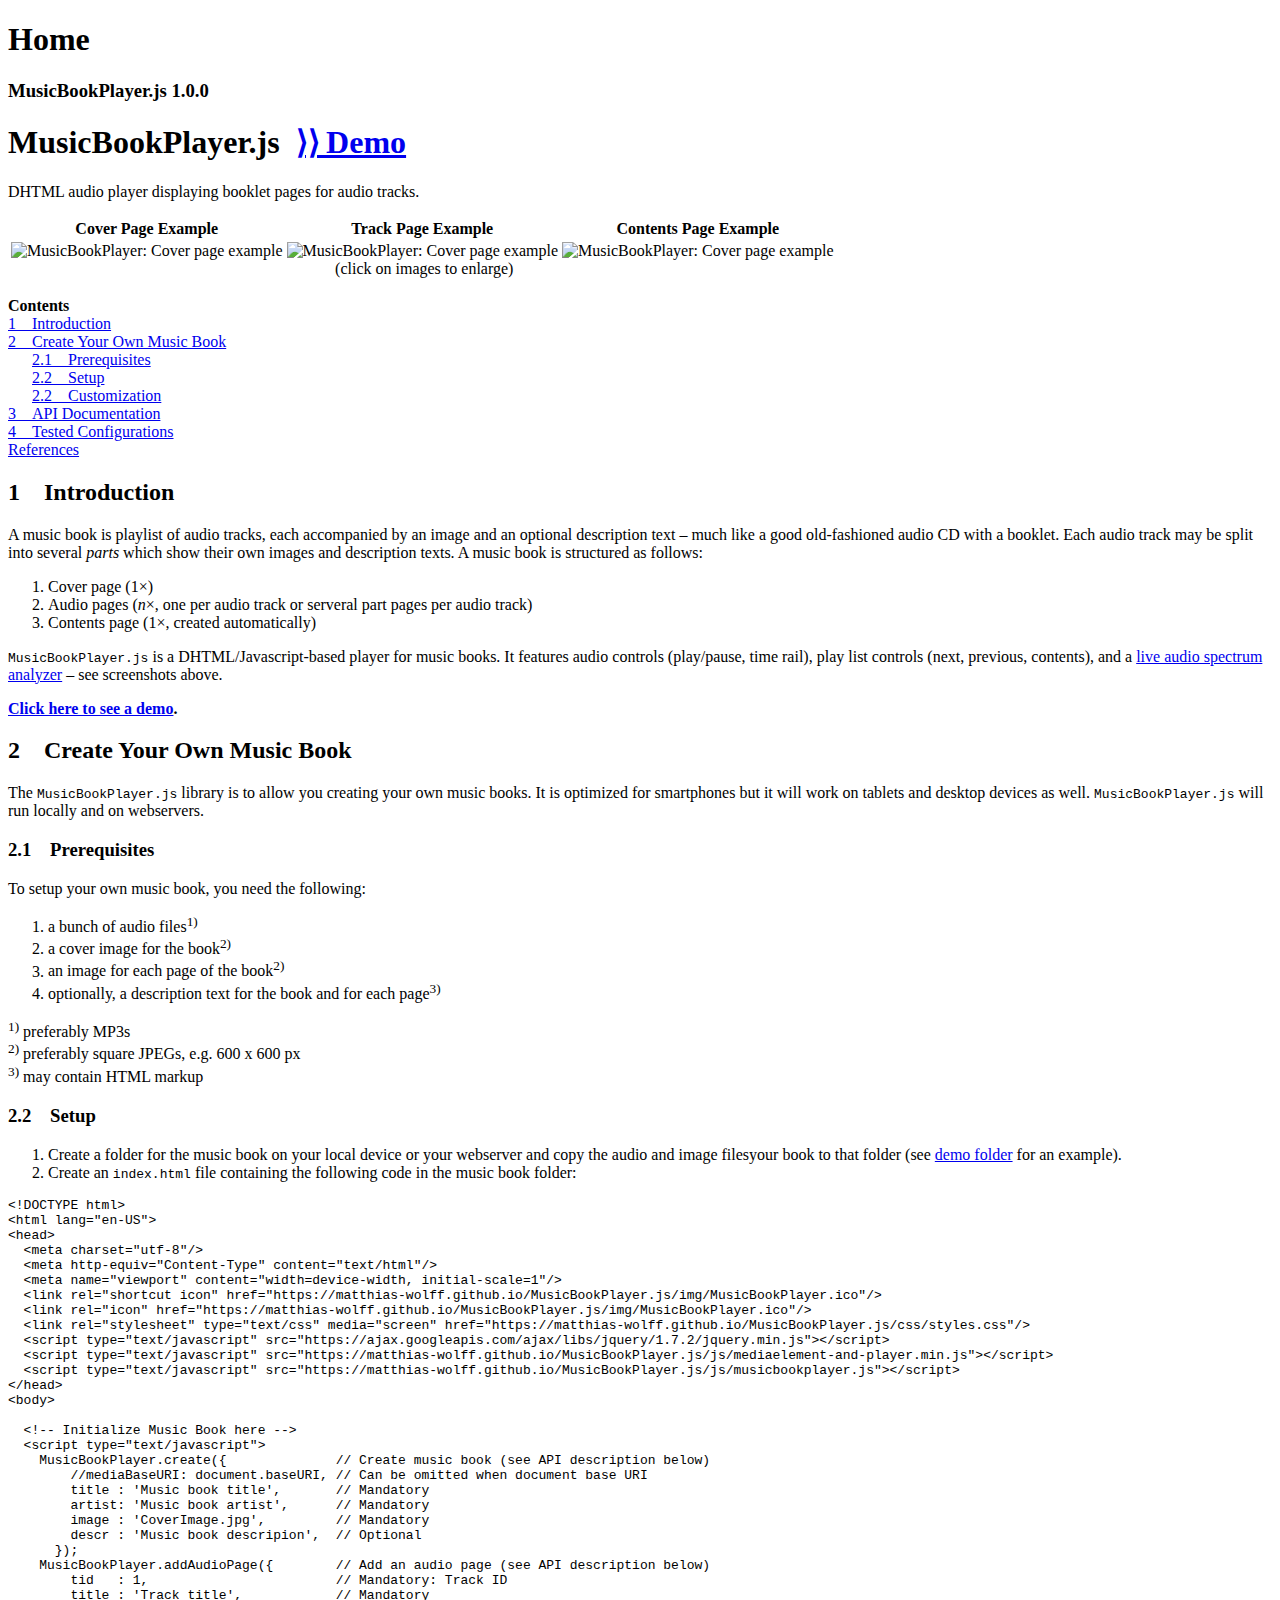
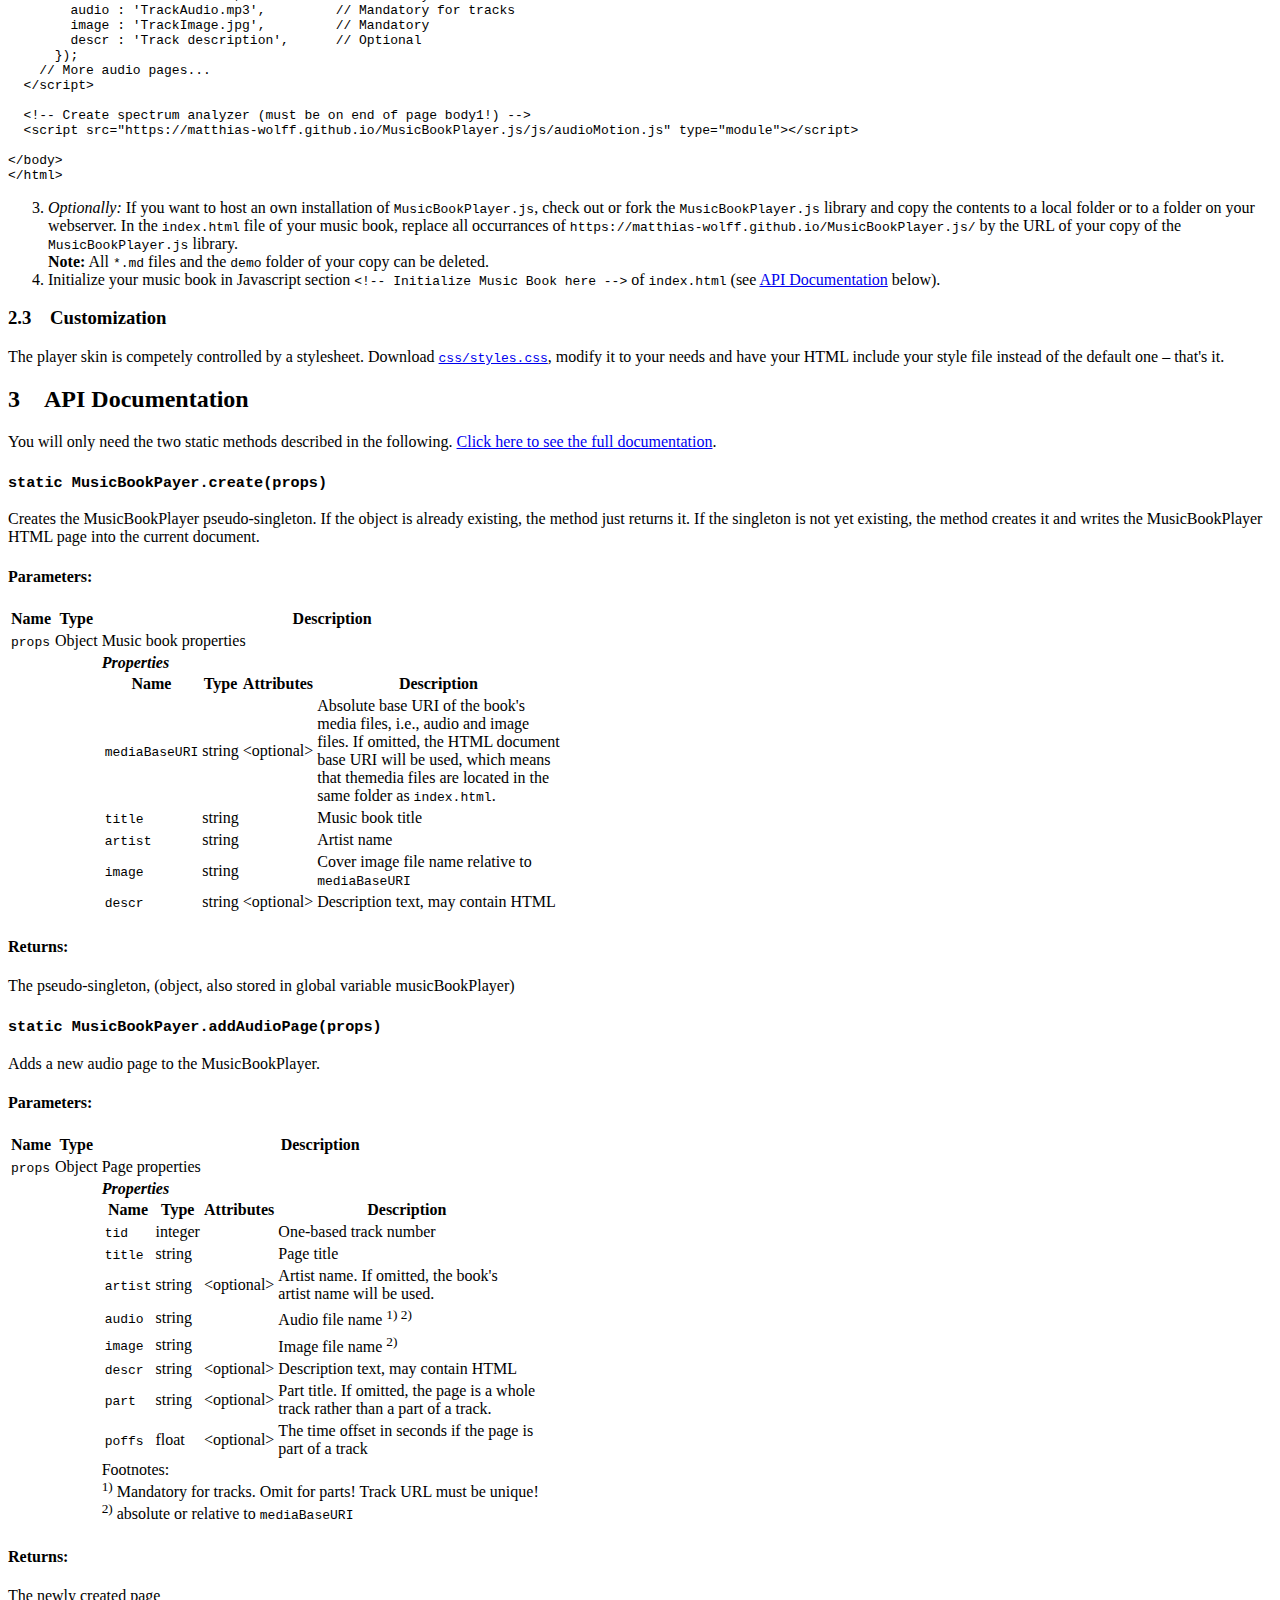
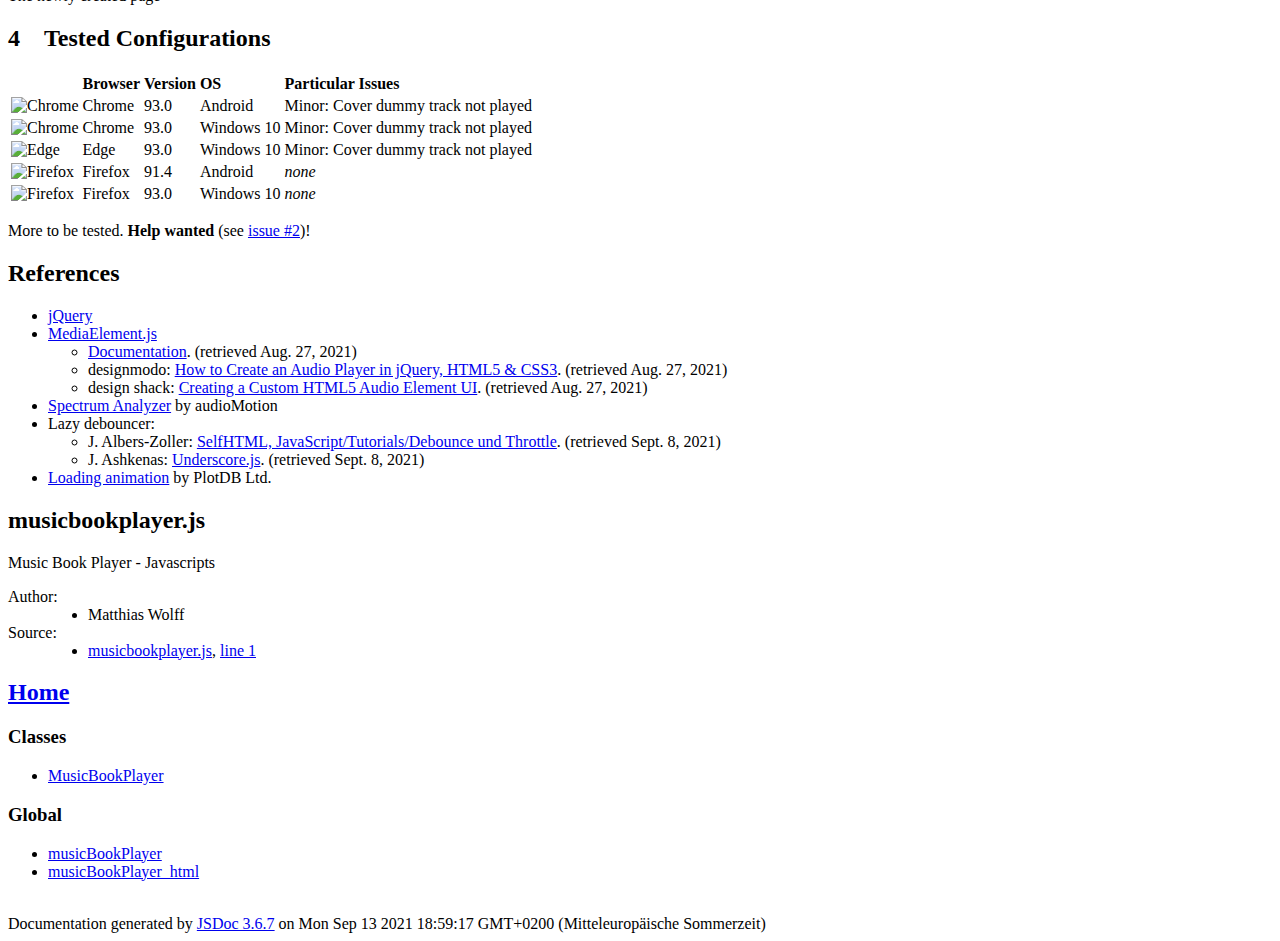
==== docs/MusicBookPlayer.js/1.0.0/index.html @ 384b0742 "o Updated JSDoc" ====
<!DOCTYPE html>
<html lang="en">
<head>
    <meta charset="utf-8">
    <title>JSDoc: Home</title>

    <script src="scripts/prettify/prettify.js"> </script>
    <script src="scripts/prettify/lang-css.js"> </script>
    <!--[if lt IE 9]>
      <script src="//html5shiv.googlecode.com/svn/trunk/html5.js"></script>
    <![endif]-->
    <link type="text/css" rel="stylesheet" href="styles/prettify-tomorrow.css">
    <link type="text/css" rel="stylesheet" href="styles/jsdoc-default.css">
</head>

<body>

<div id="main">

    <h1 class="page-title">Home</h1>

    



    


    <h3>MusicBookPlayer.js 1.0.0</h3>










    




    <section>
        <article><h1>MusicBookPlayer.js <a href="https://matthias-wolff.github.io/MusicBookPlayer.js/demo">⟩⟩ Demo</a></h1>
<p>DHTML audio player displaying booklet pages for audio tracks.</p>
<table>
<thead>
<tr>
<th style="text-align:center">Cover Page Example</th>
<th style="text-align:center">Track Page Example</th>
<th style="text-align:center">Contents Page Example</th>
</tr>
</thead>
<tbody>
<tr>
<td style="text-align:center"><img src="https://matthias-wolff.github.io/MusicBookPlayer.js/docs/img/MusicBookPlayer_Screenshot_01.jpg" style="width:20rem" alt="MusicBookPlayer: Cover page example"/><br> </td>
<td style="text-align:center"><img src="https://matthias-wolff.github.io/MusicBookPlayer.js/docs/img/MusicBookPlayer_Screenshot_02.jpg" style="width:20rem" alt="MusicBookPlayer: Cover page example"/><br> (click on images to enlarge)</td>
<td style="text-align:center"><img src="https://matthias-wolff.github.io/MusicBookPlayer.js/docs/img/MusicBookPlayer_Screenshot_03.jpg" style="width:20rem" alt="MusicBookPlayer: Cover page example"/><br> </td>
</tr>
</tbody>
</table>
<p><a id="contents"></a><strong>Contents</strong><br>
<a href="#intruduction">1 Introduction</a><br>
<a href="#cyomb">2 Create Your Own Music Book</a><br>
  <a href="#prerequisites">2.1 Prerequisites</a><br>
  <a href="#setup">2.2 Setup</a><br>
  <a href="#customization">2.2 Customization</a><br>
<a href="#apidoc">3 API Documentation</a><br>
<a href="#testedConfigs">4 Tested Configurations</a><br>
<a href="#references">References</a></p>
<p><a id="intruduction"></a></p>
<h2>1 Introduction</h2>
<p>A music book is playlist of audio tracks, each accompanied by an image and an optional description text – much like a good old-fashioned audio CD with a booklet. Each audio track may be split into several <em>parts</em> which show their own images and description texts. A music book is structured as follows:</p>
<ol>
<li>Cover page (1×)</li>
<li>Audio pages (<var>n</var>×, one per audio track or serveral part pages per audio track)</li>
<li>Contents page (1×, created automatically)</li>
</ol>
<p><code>MusicBookPlayer.js</code> is a DHTML/Javascript-based player for music books. It features audio controls (play/pause, time rail), play list controls (next, previous, contents), and a <a href="https://audiomotion.dev/#/">live audio spectrum analyzer</a> – see screenshots above.</p>
<p><strong><a href="https://matthias-wolff.github.io/MusicBookPlayer.js/demo">Click here to see a demo</a>.</strong></p>
<p><a id="cyomb"></a></p>
<h2>2 Create Your Own Music Book</h2>
<p>The <code>MusicBookPlayer.js</code> library is to allow you creating your own music books. It is optimized for smartphones but it will work on tablets and desktop devices as well. <code>MusicBookPlayer.js</code> will run locally and on webservers.</p>
<p><a id="prerequisites"></a></p>
<h3>2.1 Prerequisites</h3>
<p>To setup your own music book, you need the following:</p>
<ol>
<li>a bunch of audio files<sup>1)</sup></li>
<li>a cover image for the book<sup>2)</sup></li>
<li>an image for each page of the book<sup>2)</sup></li>
<li>optionally, a description text for the book and for each page<sup>3)</sup></li>
</ol>
<p><sup>1)</sup> preferably MP3s<br>
<sup>2)</sup> preferably square JPEGs, e.g. 600 x 600 px<br>
<sup>3)</sup> may contain HTML markup</p>
<p><a id="setup"></a></p>
<h3>2.2 Setup</h3>
<ol>
<li>Create a folder for the music book on your local device or your webserver and copy the audio and image filesyour book to that folder (see <a href="https://github.com/matthias-wolff/MusicBookPlayer.js/blob/main/demo/">demo folder</a> for an example).</li>
<li>Create an <code>index.html</code> file containing the following code in the music book folder:</li>
</ol>
<pre class="prettyprint source lang-html"><code>&lt;!DOCTYPE html>
&lt;html lang=&quot;en-US&quot;>
&lt;head>
  &lt;meta charset=&quot;utf-8&quot;/>
  &lt;meta http-equiv=&quot;Content-Type&quot; content=&quot;text/html&quot;/>
  &lt;meta name=&quot;viewport&quot; content=&quot;width=device-width, initial-scale=1&quot;/> 
  &lt;link rel=&quot;shortcut icon&quot; href=&quot;https://matthias-wolff.github.io/MusicBookPlayer.js/img/MusicBookPlayer.ico&quot;/>
  &lt;link rel=&quot;icon&quot; href=&quot;https://matthias-wolff.github.io/MusicBookPlayer.js/img/MusicBookPlayer.ico&quot;/>
  &lt;link rel=&quot;stylesheet&quot; type=&quot;text/css&quot; media=&quot;screen&quot; href=&quot;https://matthias-wolff.github.io/MusicBookPlayer.js/css/styles.css&quot;/>
  &lt;script type=&quot;text/javascript&quot; src=&quot;https://ajax.googleapis.com/ajax/libs/jquery/1.7.2/jquery.min.js&quot;>&lt;/script>
  &lt;script type=&quot;text/javascript&quot; src=&quot;https://matthias-wolff.github.io/MusicBookPlayer.js/js/mediaelement-and-player.min.js&quot;>&lt;/script>
  &lt;script type=&quot;text/javascript&quot; src=&quot;https://matthias-wolff.github.io/MusicBookPlayer.js/js/musicbookplayer.js&quot;>&lt;/script>
&lt;/head>
&lt;body>

  &lt;!-- Initialize Music Book here -->  
  &lt;script type=&quot;text/javascript&quot;>
    MusicBookPlayer.create({              // Create music book (see API description below)
        //mediaBaseURI: document.baseURI, // Can be omitted when document base URI
        title : 'Music book title',       // Mandatory
        artist: 'Music book artist',      // Mandatory
        image : 'CoverImage.jpg',         // Mandatory 
        descr : 'Music book descripion',  // Optional
      });
    MusicBookPlayer.addAudioPage({        // Add an audio page (see API description below)
        tid   : 1,                        // Mandatory: Track ID
        title : 'Track title',            // Mandatory
        audio : 'TrackAudio.mp3',         // Mandatory for tracks
        image : 'TrackImage.jpg',         // Mandatory
        descr : 'Track description',      // Optional
      });
    // More audio pages...
  &lt;/script>

  &lt;!-- Create spectrum analyzer (must be on end of page body1!) -->
  &lt;script src=&quot;https://matthias-wolff.github.io/MusicBookPlayer.js/js/audioMotion.js&quot; type=&quot;module&quot;>&lt;/script>

&lt;/body>
&lt;/html>
</code></pre>
<ol start="3">
<li><em>Optionally:</em> If you want to host an own installation of <code>MusicBookPlayer.js</code>, check out or fork the <code>MusicBookPlayer.js</code> library and copy the contents to a local folder or to a folder on your webserver. In the <code>index.html</code> file of your music book, replace all occurrances of <code>https://matthias-wolff.github.io/MusicBookPlayer.js/</code> by the URL of your copy of the <code>MusicBookPlayer.js</code> library.<br><strong>Note:</strong> All <code>*.md</code> files and the <code>demo</code> folder of your copy can be deleted.</li>
<li>Initialize your music book in Javascript section <code>&lt;!-- Initialize Music Book here --&gt;</code> of <code>index.html</code> (see <a href="#apidoc">API Documentation</a> below).</li>
</ol>
<p><a id="customization"></a></p>
<h3>2.3 Customization</h3>
<p>The player skin is competely controlled by a stylesheet. Download <a href="https://github.com/matthias-wolff/MusicBookPlayer.js/blob/main/css/styles.css"><code>css/styles.css</code></a>, modify it to your needs and have your HTML include your style file instead of the default one – that's it.</p>
<p><a id="apidoc"></a></p>
<h2>3 API Documentation</h2>
<p>You will only need the two static methods described in the following. <a href="https://matthias-wolff.github.io/MusicBookPlayer.js/docs/MusicBookPlayer.js/1.0.0/MusicBookPlayer.html">Click here to see the full documentation</a>.</p>
<h3><code>static MusicBookPayer.create(props)</code></h3>
<p>Creates the MusicBookPlayer pseudo-singleton. If the object is already existing, the method just returns it. If the singleton is not yet existing, the method creates it and writes the MusicBookPlayer HTML page into the current document.</p>
<h4>Parameters:</h4>
<table>
  <tr><th>Name</th><th>Type</th><th>Description</th></tr>
  <tr><td><code>props</code></td><td>Object</td><td>Music book properties</td></tr>
  <tr><td></td><td></td><td><b><i>Properties</i></b><table>
    <tr><th>Name</th><th>Type</th><th>Attributes</th><th>Description</th></tr>
    <tr><td><code>mediaBaseURI</code></td><td>string</td><td>&lt;optional&gt;</td><td>Absolute base URI of the book's<br> media files, i.e., audio and image<br> files. If omitted, the HTML document<br> base URI will be used, which means<br> that themedia files are located in the<br> same folder as <code>index.html</code>.</td></tr>
    <tr><td><code>title</code></td><td>string</td><td> </td><td>Music book title</td></tr>
    <tr><td><code>artist</code></td><td>string</td><td> </td><td>Artist name</td></tr>
    <tr><td><code>image</code></td><td>string</td><td> </td><td>Cover image file name relative to<br> <code>mediaBaseURI</code></td></tr>
    <tr><td><code>descr</code></td><td>string</td><td>&lt;optional&gt;</td><td>Description text, may contain HTML</td></tr>
  </table></td></tr>
</table>
<h4>Returns:</h4>
<p>The pseudo-singleton, (object, also stored in global variable musicBookPlayer)</p>
<h3><code>static MusicBookPayer.addAudioPage(props)</code></h3>
<p>Adds a new audio page to the MusicBookPlayer.</p>
<h4>Parameters:</h4>
<table>
  <tr><th>Name</th><th>Type</th><th>Description</th></tr>
  <tr><td><code>props</code></td><td>Object</td><td>Page properties</td></tr>
  <tr><td></td><td></td><td><b><i>Properties</i></b><table>
    <tr><th>Name</th><th>Type</th><th>Attributes</th><th>Description</th></tr>
    <tr><td><code>tid</code></td><td>integer</td><td> </td><td>One-based track number</td></tr>
    <tr><td><code>title</code></td><td>string</td><td> </td><td>Page title</td></tr>
    <tr><td><code>artist</code></td><td>string</td><td>&lt;optional&gt;</td><td>Artist name. If omitted, the book's<br> artist name will be used.</td></tr>
    <tr><td><code>audio</code></td><td>string</td><td> </td><td>Audio file name <sup>1) 2)</sup></td></tr>
    <tr><td><code>image</code></td><td>string</td><td> </td><td>Image file name <sup>2)</sup></td></tr>
    <tr><td><code>descr</code></td><td>string</td><td>&lt;optional&gt;</td><td>Description text, may contain HTML</td></tr>
    <tr><td><code>part</code></td><td>string</td><td>&lt;optional&gt;</td><td>Part title. If omitted, the page is a whole<br> track rather than a part of a track.</td></tr>
    <tr><td><code>poffs</code></td><td>float</td><td>&lt;optional&gt;</td><td>The time offset in seconds if the page is<br> part of a track</td></tr>
  </table>
  Footnotes:<br>
  <sup>1)</sup> Mandatory for tracks. Omit for parts! Track URL must be unique!<br>
  <sup>2)</sup> absolute or relative to <code>mediaBaseURI</code>
  </td></tr>
</table>
<h4>Returns:</h4>
<p>The newly created page</p>
<p><a id="testedConfigs"></a></p>
<h2>4 Tested Configurations</h2>
<table>
<thead>
<tr>
<th></th>
<th style="text-align:left">Browser</th>
<th style="text-align:left">Version</th>
<th style="text-align:left">OS</th>
<th style="text-align:left">Particular Issues</th>
</tr>
</thead>
<tbody>
<tr>
<td><img src="https://matthias-wolff.github.io/MusicBookPlayer.js/docs/img/chrome.png" alt="Chrome"></td>
<td style="text-align:left">Chrome</td>
<td style="text-align:left">93.0</td>
<td style="text-align:left">Android</td>
<td style="text-align:left">Minor: Cover dummy track not played</td>
</tr>
<tr>
<td><img src="https://matthias-wolff.github.io/MusicBookPlayer.js/docs/img/chrome.png" alt="Chrome"></td>
<td style="text-align:left">Chrome</td>
<td style="text-align:left">93.0</td>
<td style="text-align:left">Windows 10</td>
<td style="text-align:left">Minor: Cover dummy track not played</td>
</tr>
<tr>
<td><img src="https://matthias-wolff.github.io/MusicBookPlayer.js/docs/img/edge.png" alt="Edge"></td>
<td style="text-align:left">Edge</td>
<td style="text-align:left">93.0</td>
<td style="text-align:left">Windows 10</td>
<td style="text-align:left">Minor: Cover dummy track not played</td>
</tr>
<tr>
<td><img src="https://matthias-wolff.github.io/MusicBookPlayer.js/docs/img/firefox.png" alt="Firefox"></td>
<td style="text-align:left">Firefox</td>
<td style="text-align:left">91.4</td>
<td style="text-align:left">Android</td>
<td style="text-align:left"><em>none</em></td>
</tr>
<tr>
<td><img src="https://matthias-wolff.github.io/MusicBookPlayer.js/docs/img/firefox.png" alt="Firefox"></td>
<td style="text-align:left">Firefox</td>
<td style="text-align:left">93.0</td>
<td style="text-align:left">Windows 10</td>
<td style="text-align:left"><em>none</em></td>
</tr>
</tbody>
</table>
<p>More to be tested. <strong>Help wanted</strong> (see <a href="https://github.com/matthias-wolff/MusicBookPlayer.js/issues/2">issue #2</a>)!</p>
<p><a id="references"></a></p>
<h2>References</h2>
<ul>
<li><a href="https://jquery.com/">jQuery</a></li>
<li><a href="https://github.com/mediaelement/mediaelement">MediaElement.js</a>
<ul>
<li><a href="https://github.com/mediaelement/mediaelement/tree/master/docs">Documentation</a>. (retrieved Aug. 27, 2021)</li>
<li>designmodo: <a href="https://designmodo.com/audio-player/">How to Create an Audio Player in jQuery, HTML5 &amp; CSS3</a>. (retrieved Aug. 27, 2021)</li>
<li>design shack: <a href="https://designshack.net/articles/css/custom-html5-audio-element-ui/">Creating a Custom HTML5 Audio Element UI</a>. (retrieved Aug. 27, 2021)</li>
</ul>
</li>
<li><a href="https://audiomotion.dev/#/">Spectrum Analyzer</a> by audioMotion</li>
<li>Lazy debouncer:
<ul>
<li>J. Albers-Zoller: <a href="https://wiki.selfhtml.org/wiki/JavaScript/Tutorials/Debounce_und_Throttle">SelfHTML, JavaScript/Tutorials/Debounce und Throttle</a>. (retrieved Sept. 8, 2021)</li>
<li>J. Ashkenas: <a href="https://underscorejs.org/%22%3EUnderscore.js">Underscore.js</a>. (retrieved Sept. 8, 2021)</li>
</ul>
</li>
<li><a href="https://loading.io">Loading animation</a> by PlotDB Ltd.</li>
</ul></article>
    </section>









<section>

<header>
    
        <h2>musicbookplayer.js</h2>
        
    
</header>

<article>
    <div class="container-overview">
    
        
            <div class="description">Music Book Player - Javascripts</div>
        

        


<dl class="details">

    

    

    

    

    

    

    

    

    
    <dt class="tag-author">Author:</dt>
    <dd class="tag-author">
        <ul>
            <li>Matthias Wolff</li>
        </ul>
    </dd>
    

    

    

    

    
    <dt class="tag-source">Source:</dt>
    <dd class="tag-source"><ul class="dummy"><li>
        <a href="musicbookplayer.js.html">musicbookplayer.js</a>, <a href="musicbookplayer.js.html#line1">line 1</a>
    </li></ul></dd>
    

    

    

    
</dl>


        
    
    </div>

    

    

    

    

    

    

    

    

    

    
</article>

</section>




</div>

<nav>
    <h2><a href="index.html">Home</a></h2><h3>Classes</h3><ul><li><a href="MusicBookPlayer.html">MusicBookPlayer</a></li></ul><h3>Global</h3><ul><li><a href="global.html#musicBookPlayer">musicBookPlayer</a></li><li><a href="global.html#musicBookPlayer_html">musicBookPlayer_html</a></li></ul>
</nav>

<br class="clear">

<footer>
    Documentation generated by <a href="https://github.com/jsdoc/jsdoc">JSDoc 3.6.7</a> on Mon Sep 13 2021 18:59:17 GMT+0200 (Mitteleuropäische Sommerzeit)
</footer>

<script> prettyPrint(); </script>
<script src="scripts/linenumber.js"> </script>
</body>
</html>
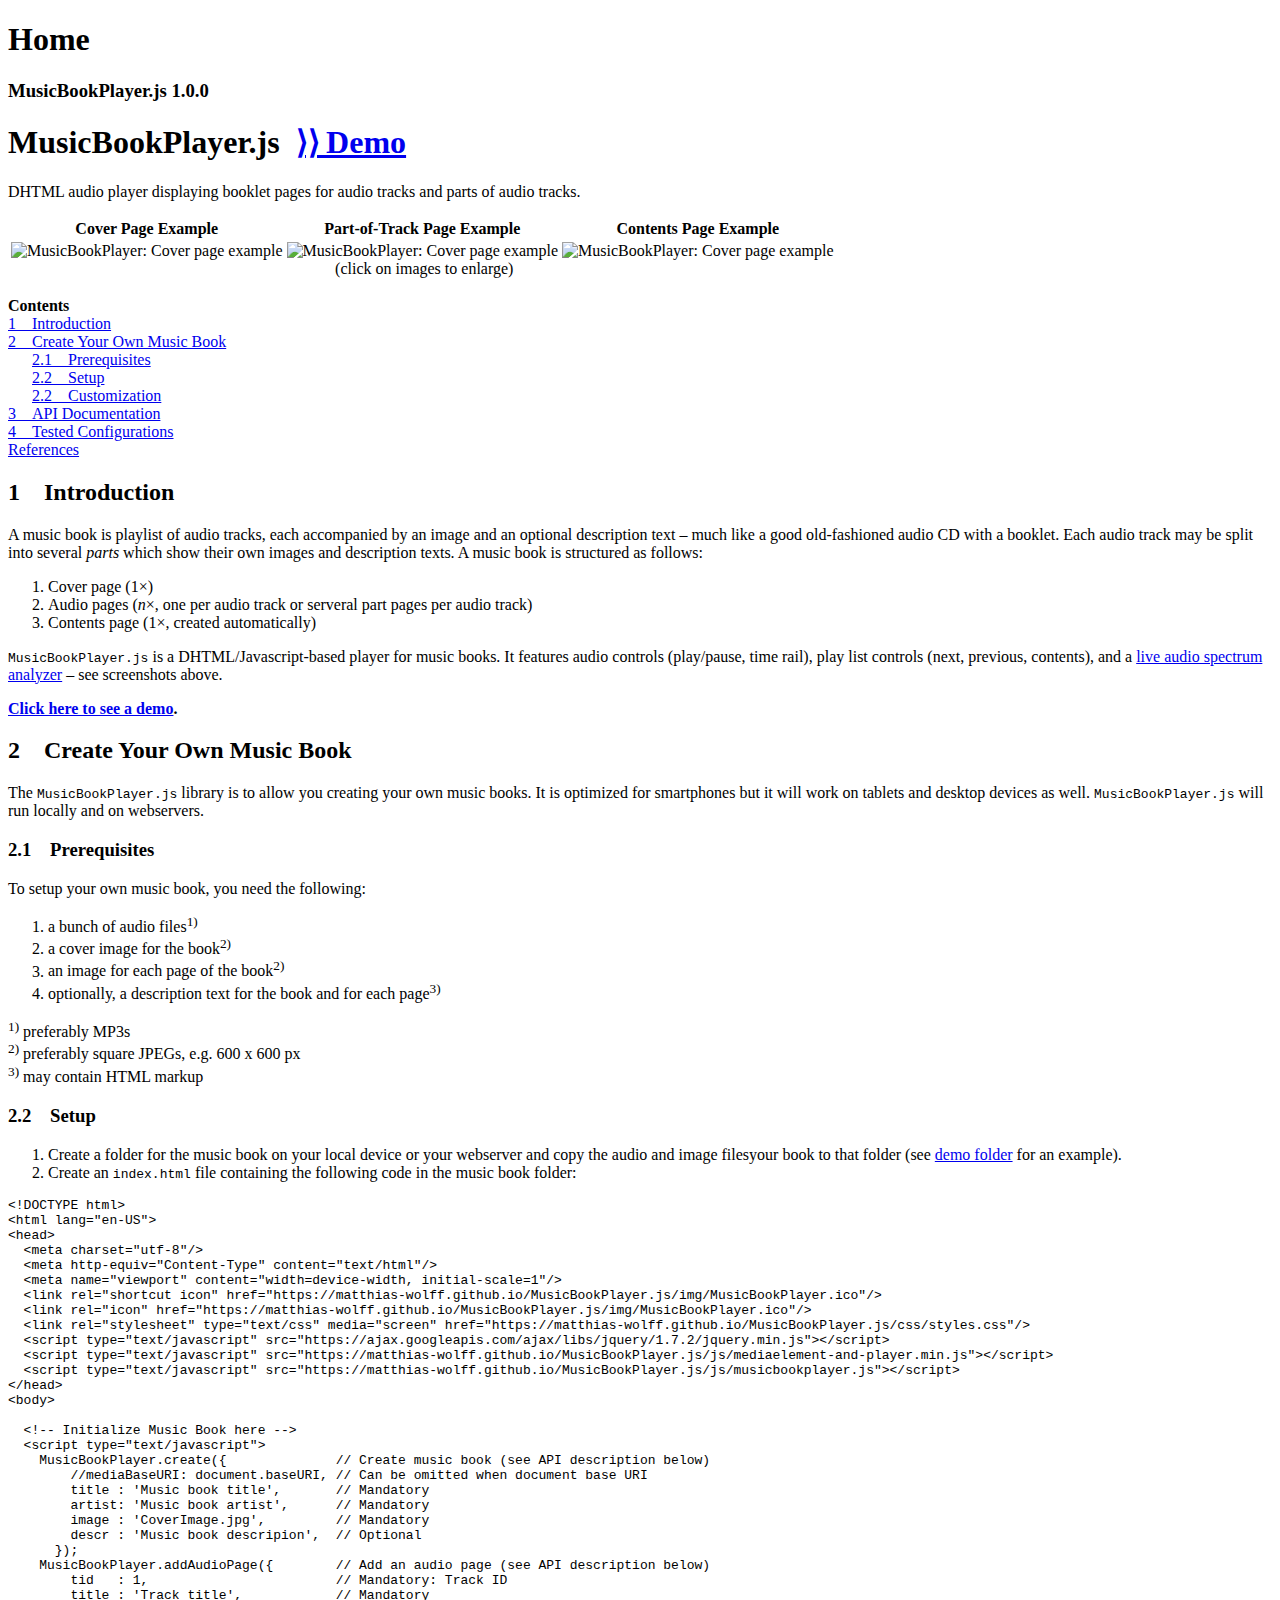
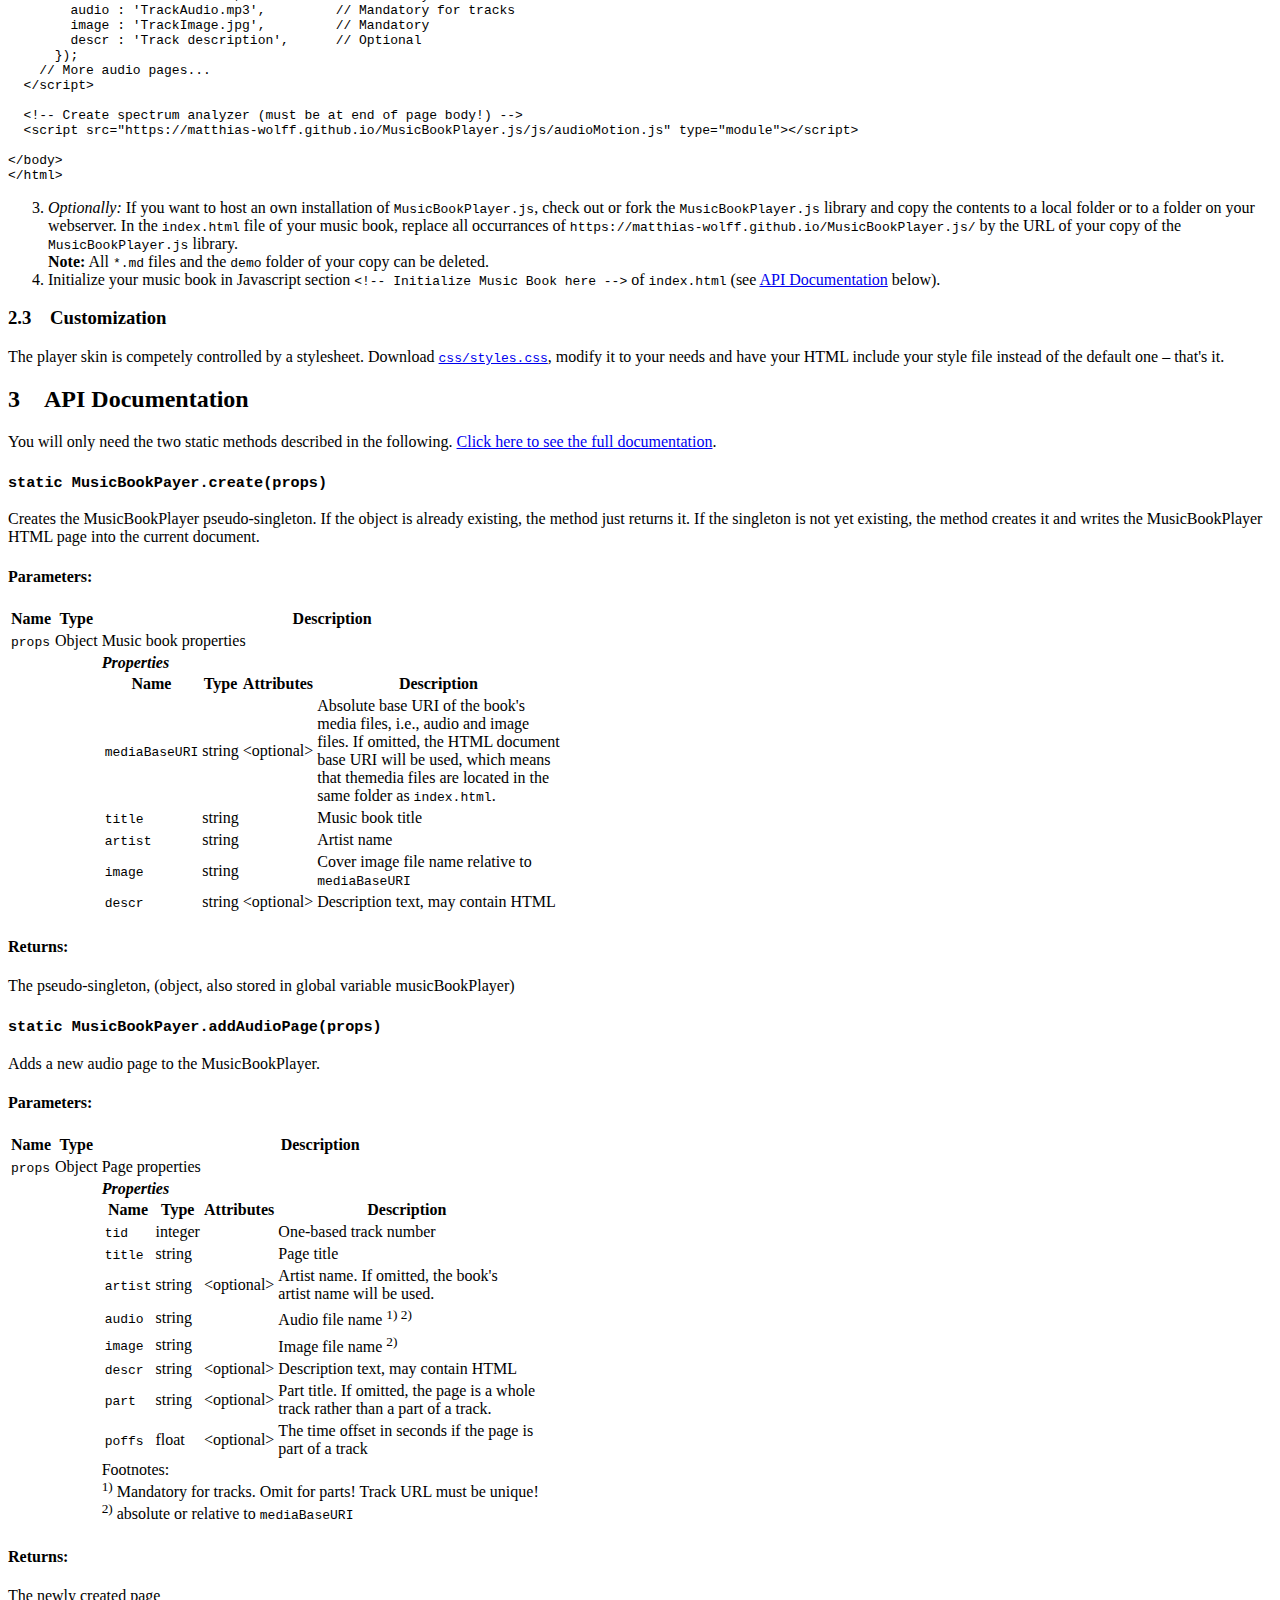
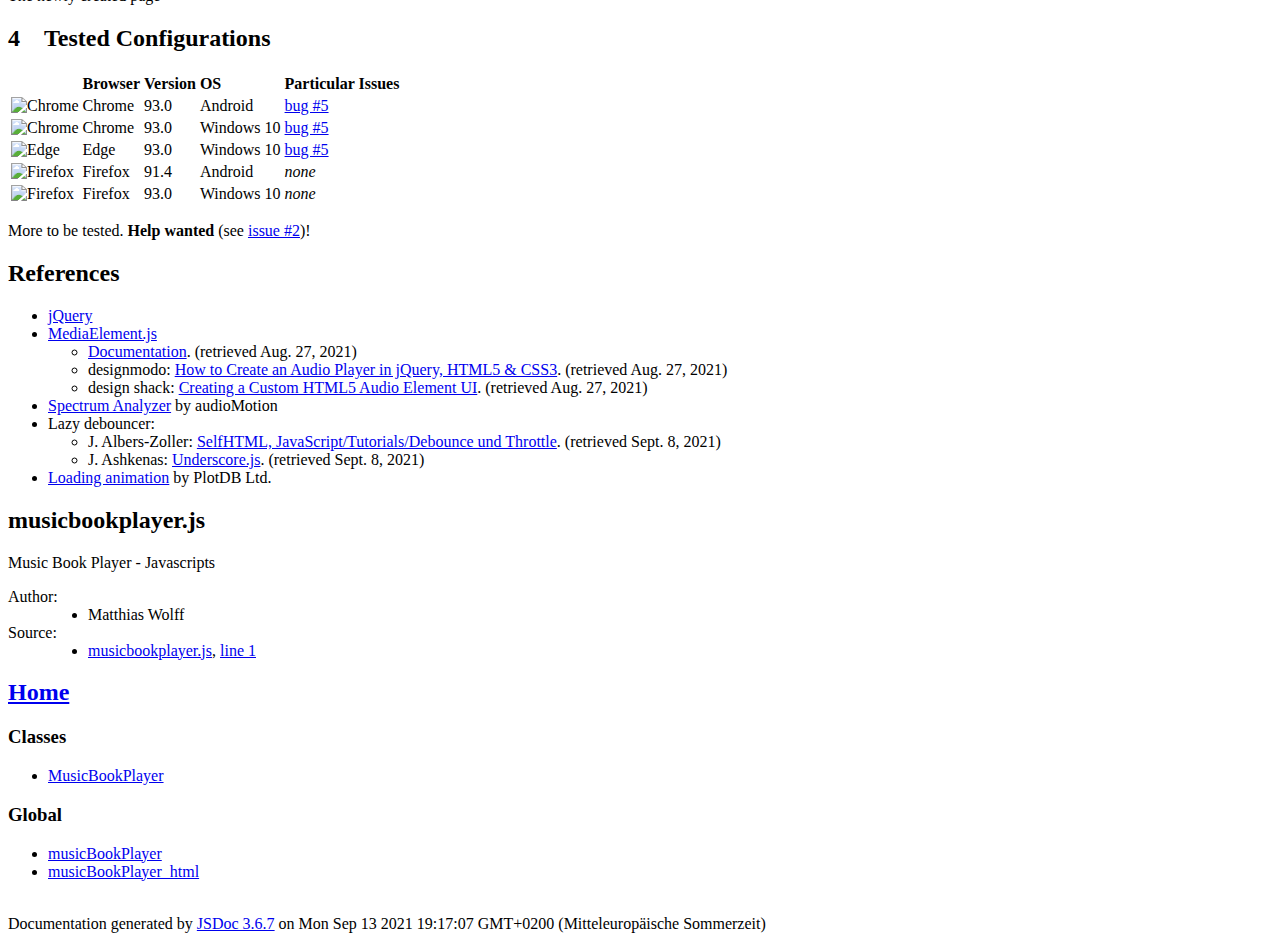
==== commit 71f7e803: "o Updated JSDoc" ====
--- a/docs/MusicBookPlayer.js/1.0.0/index.html
+++ b/docs/MusicBookPlayer.js/1.0.0/index.html
@@ -44,12 +44,12 @@
 
     <section>
         <article><h1>MusicBookPlayer.js <a href="https://matthias-wolff.github.io/MusicBookPlayer.js/demo">⟩⟩ Demo</a></h1>
-<p>DHTML audio player displaying booklet pages for audio tracks.</p>
+<p>DHTML audio player displaying booklet pages for audio tracks and parts of audio tracks.</p>
 <table>
 <thead>
 <tr>
 <th style="text-align:center">Cover Page Example</th>
-<th style="text-align:center">Track Page Example</th>
+<th style="text-align:center">Part-of-Track Page Example</th>
 <th style="text-align:center">Contents Page Example</th>
 </tr>
 </thead>
@@ -135,7 +135,7 @@
     // More audio pages...
   &lt;/script>
 
-  &lt;!-- Create spectrum analyzer (must be on end of page body1!) -->
+  &lt;!-- Create spectrum analyzer (must be at end of page body!) -->
   &lt;script src=&quot;https://matthias-wolff.github.io/MusicBookPlayer.js/js/audioMotion.js&quot; type=&quot;module&quot;>&lt;/script>
 
 &lt;/body>
@@ -210,21 +210,21 @@
 <td style="text-align:left">Chrome</td>
 <td style="text-align:left">93.0</td>
 <td style="text-align:left">Android</td>
-<td style="text-align:left">Minor: Cover dummy track not played</td>
+<td style="text-align:left"><a href="https://github.com/matthias-wolff/MusicBookPlayer.js/issues/5">bug #5</a></td>
 </tr>
 <tr>
 <td><img src="https://matthias-wolff.github.io/MusicBookPlayer.js/docs/img/chrome.png" alt="Chrome"></td>
 <td style="text-align:left">Chrome</td>
 <td style="text-align:left">93.0</td>
 <td style="text-align:left">Windows 10</td>
-<td style="text-align:left">Minor: Cover dummy track not played</td>
+<td style="text-align:left"><a href="https://github.com/matthias-wolff/MusicBookPlayer.js/issues/5">bug #5</a></td>
 </tr>
 <tr>
 <td><img src="https://matthias-wolff.github.io/MusicBookPlayer.js/docs/img/edge.png" alt="Edge"></td>
 <td style="text-align:left">Edge</td>
 <td style="text-align:left">93.0</td>
 <td style="text-align:left">Windows 10</td>
-<td style="text-align:left">Minor: Cover dummy track not played</td>
+<td style="text-align:left"><a href="https://github.com/matthias-wolff/MusicBookPlayer.js/issues/5">bug #5</a></td>
 </tr>
 <tr>
 <td><img src="https://matthias-wolff.github.io/MusicBookPlayer.js/docs/img/firefox.png" alt="Firefox"></td>
@@ -379,7 +379,7 @@
 <br class="clear">
 
 <footer>
-    Documentation generated by <a href="https://github.com/jsdoc/jsdoc">JSDoc 3.6.7</a> on Mon Sep 13 2021 18:59:17 GMT+0200 (Mitteleuropäische Sommerzeit)
+    Documentation generated by <a href="https://github.com/jsdoc/jsdoc">JSDoc 3.6.7</a> on Mon Sep 13 2021 19:17:07 GMT+0200 (Mitteleuropäische Sommerzeit)
 </footer>
 
 <script> prettyPrint(); </script>
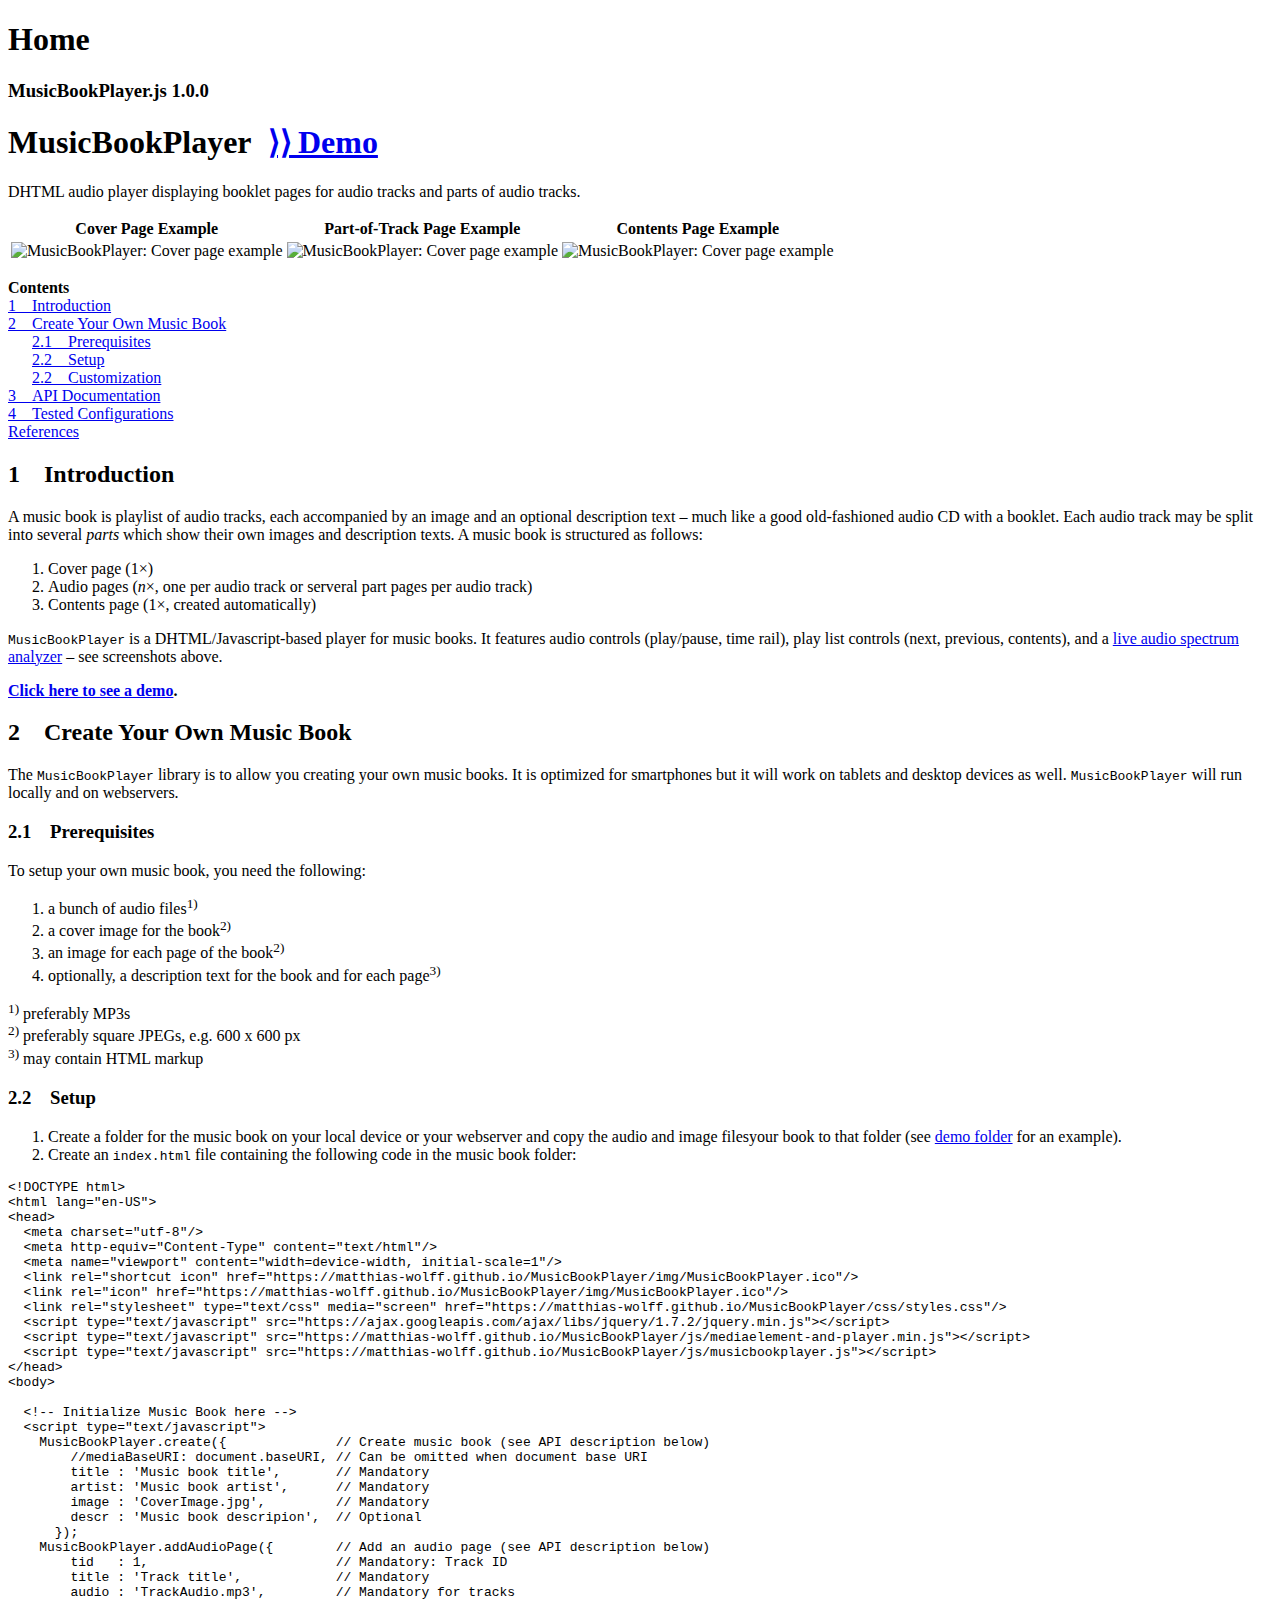
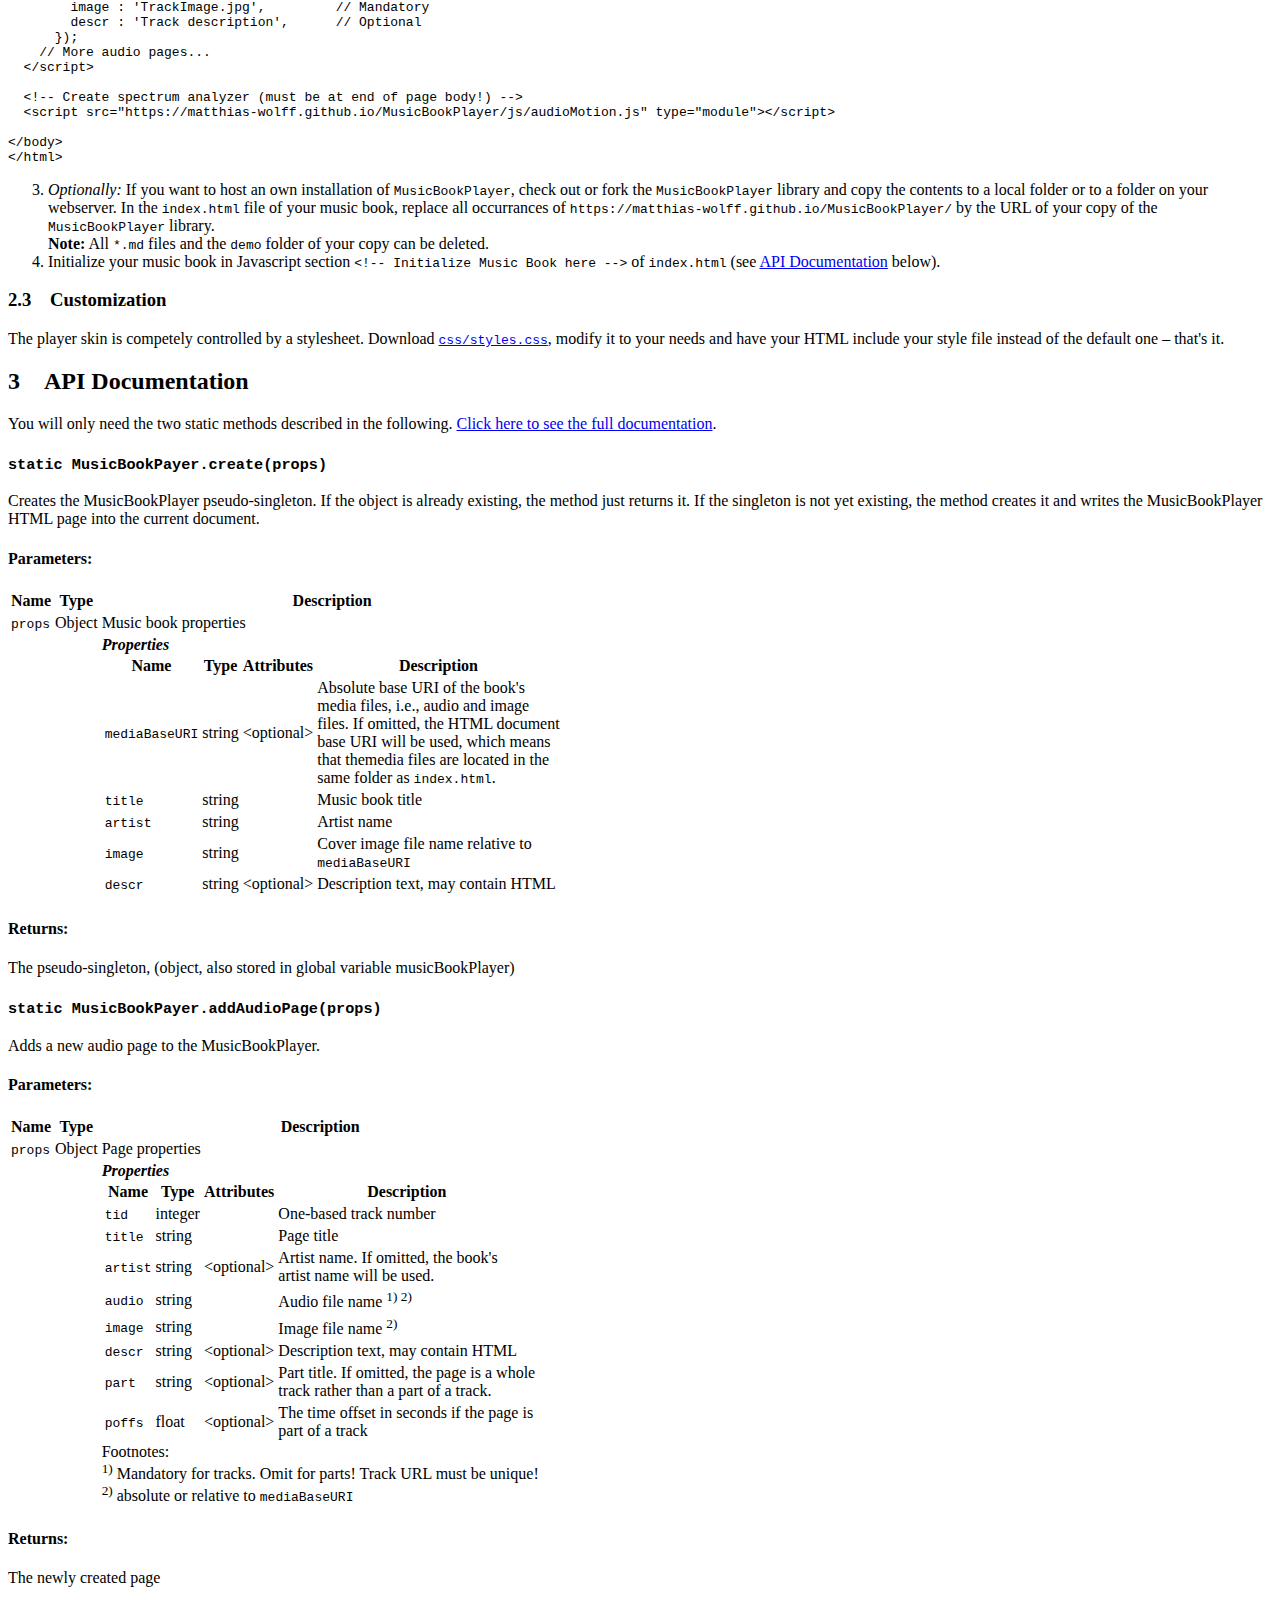
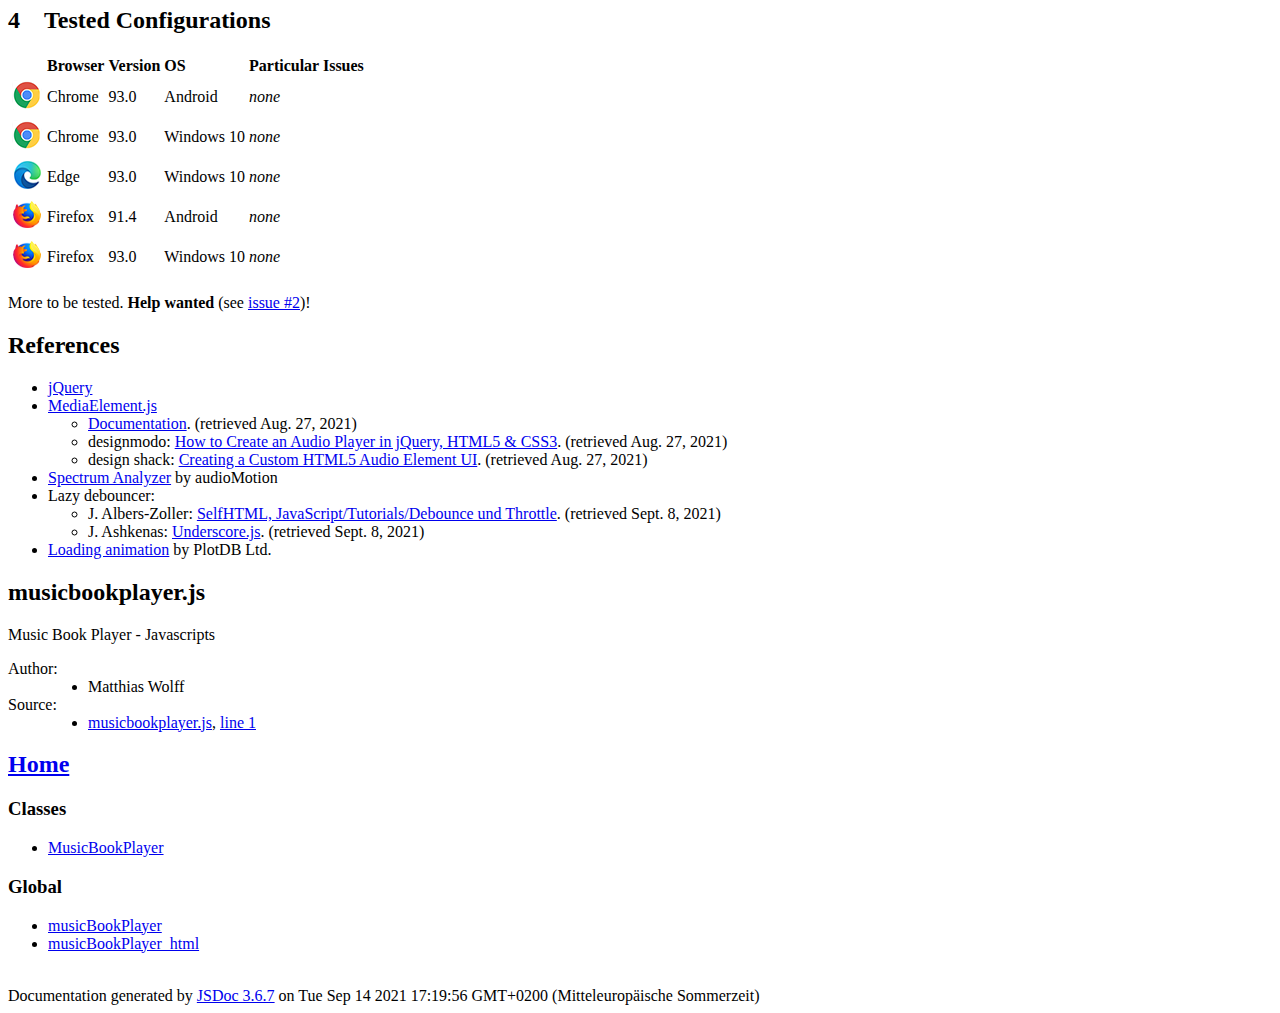
==== commit c5f6a812: "o smaller icon test" ====
--- a/docs/MusicBookPlayer.js/1.0.0/index.html
+++ b/docs/MusicBookPlayer.js/1.0.0/index.html
@@ -43,7 +43,7 @@
 
 
     <section>
-        <article><h1>MusicBookPlayer.js <a href="https://matthias-wolff.github.io/MusicBookPlayer.js/demo">⟩⟩ Demo</a></h1>
+        <article><h1>MusicBookPlayer <a href="https://matthias-wolff.github.io/MusicBookPlayer/demo">⟩⟩ Demo</a></h1>
 <p>DHTML audio player displaying booklet pages for audio tracks and parts of audio tracks.</p>
 <table>
 <thead>
@@ -55,9 +55,9 @@
 </thead>
 <tbody>
 <tr>
-<td style="text-align:center"><img src="https://matthias-wolff.github.io/MusicBookPlayer.js/docs/img/MusicBookPlayer_Screenshot_01.jpg" style="width:20rem" alt="MusicBookPlayer: Cover page example"/><br> </td>
-<td style="text-align:center"><img src="https://matthias-wolff.github.io/MusicBookPlayer.js/docs/img/MusicBookPlayer_Screenshot_02.jpg" style="width:20rem" alt="MusicBookPlayer: Cover page example"/><br> (click on images to enlarge)</td>
-<td style="text-align:center"><img src="https://matthias-wolff.github.io/MusicBookPlayer.js/docs/img/MusicBookPlayer_Screenshot_03.jpg" style="width:20rem" alt="MusicBookPlayer: Cover page example"/><br> </td>
+<td style="text-align:center"><img src="https://matthias-wolff.github.io/MusicBookPlayer/docs/img/MusicBookPlayer_Screenshot_01.jpg" style="width:20rem" alt="MusicBookPlayer: Cover page example"/></td>
+<td style="text-align:center"><img src="https://matthias-wolff.github.io/MusicBookPlayer/docs/img/MusicBookPlayer_Screenshot_02.jpg" style="width:20rem" alt="MusicBookPlayer: Cover page example"/></td>
+<td style="text-align:center"><img src="https://matthias-wolff.github.io/MusicBookPlayer/docs/img/MusicBookPlayer_Screenshot_03.jpg" style="width:20rem" alt="MusicBookPlayer: Cover page example"/></td>
 </tr>
 </tbody>
 </table>
@@ -78,11 +78,11 @@
 <li>Audio pages (<var>n</var>×, one per audio track or serveral part pages per audio track)</li>
 <li>Contents page (1×, created automatically)</li>
 </ol>
-<p><code>MusicBookPlayer.js</code> is a DHTML/Javascript-based player for music books. It features audio controls (play/pause, time rail), play list controls (next, previous, contents), and a <a href="https://audiomotion.dev/#/">live audio spectrum analyzer</a> – see screenshots above.</p>
-<p><strong><a href="https://matthias-wolff.github.io/MusicBookPlayer.js/demo">Click here to see a demo</a>.</strong></p>
+<p><code>MusicBookPlayer</code> is a DHTML/Javascript-based player for music books. It features audio controls (play/pause, time rail), play list controls (next, previous, contents), and a <a href="https://audiomotion.dev/#/">live audio spectrum analyzer</a> – see screenshots above.</p>
+<p><strong><a href="https://matthias-wolff.github.io/MusicBookPlayer/demo">Click here to see a demo</a>.</strong></p>
 <p><a id="cyomb"></a></p>
 <h2>2 Create Your Own Music Book</h2>
-<p>The <code>MusicBookPlayer.js</code> library is to allow you creating your own music books. It is optimized for smartphones but it will work on tablets and desktop devices as well. <code>MusicBookPlayer.js</code> will run locally and on webservers.</p>
+<p>The <code>MusicBookPlayer</code> library is to allow you creating your own music books. It is optimized for smartphones but it will work on tablets and desktop devices as well. <code>MusicBookPlayer</code> will run locally and on webservers.</p>
 <p><a id="prerequisites"></a></p>
 <h3>2.1 Prerequisites</h3>
 <p>To setup your own music book, you need the following:</p>
@@ -98,7 +98,7 @@
 <p><a id="setup"></a></p>
 <h3>2.2 Setup</h3>
 <ol>
-<li>Create a folder for the music book on your local device or your webserver and copy the audio and image filesyour book to that folder (see <a href="https://github.com/matthias-wolff/MusicBookPlayer.js/blob/main/demo/">demo folder</a> for an example).</li>
+<li>Create a folder for the music book on your local device or your webserver and copy the audio and image filesyour book to that folder (see <a href="https://github.com/matthias-wolff/MusicBookPlayer/blob/main/demo/">demo folder</a> for an example).</li>
 <li>Create an <code>index.html</code> file containing the following code in the music book folder:</li>
 </ol>
 <pre class="prettyprint source lang-html"><code>&lt;!DOCTYPE html>
@@ -107,12 +107,12 @@
   &lt;meta charset=&quot;utf-8&quot;/>
   &lt;meta http-equiv=&quot;Content-Type&quot; content=&quot;text/html&quot;/>
   &lt;meta name=&quot;viewport&quot; content=&quot;width=device-width, initial-scale=1&quot;/> 
-  &lt;link rel=&quot;shortcut icon&quot; href=&quot;https://matthias-wolff.github.io/MusicBookPlayer.js/img/MusicBookPlayer.ico&quot;/>
-  &lt;link rel=&quot;icon&quot; href=&quot;https://matthias-wolff.github.io/MusicBookPlayer.js/img/MusicBookPlayer.ico&quot;/>
-  &lt;link rel=&quot;stylesheet&quot; type=&quot;text/css&quot; media=&quot;screen&quot; href=&quot;https://matthias-wolff.github.io/MusicBookPlayer.js/css/styles.css&quot;/>
+  &lt;link rel=&quot;shortcut icon&quot; href=&quot;https://matthias-wolff.github.io/MusicBookPlayer/img/MusicBookPlayer.ico&quot;/>
+  &lt;link rel=&quot;icon&quot; href=&quot;https://matthias-wolff.github.io/MusicBookPlayer/img/MusicBookPlayer.ico&quot;/>
+  &lt;link rel=&quot;stylesheet&quot; type=&quot;text/css&quot; media=&quot;screen&quot; href=&quot;https://matthias-wolff.github.io/MusicBookPlayer/css/styles.css&quot;/>
   &lt;script type=&quot;text/javascript&quot; src=&quot;https://ajax.googleapis.com/ajax/libs/jquery/1.7.2/jquery.min.js&quot;>&lt;/script>
-  &lt;script type=&quot;text/javascript&quot; src=&quot;https://matthias-wolff.github.io/MusicBookPlayer.js/js/mediaelement-and-player.min.js&quot;>&lt;/script>
-  &lt;script type=&quot;text/javascript&quot; src=&quot;https://matthias-wolff.github.io/MusicBookPlayer.js/js/musicbookplayer.js&quot;>&lt;/script>
+  &lt;script type=&quot;text/javascript&quot; src=&quot;https://matthias-wolff.github.io/MusicBookPlayer/js/mediaelement-and-player.min.js&quot;>&lt;/script>
+  &lt;script type=&quot;text/javascript&quot; src=&quot;https://matthias-wolff.github.io/MusicBookPlayer/js/musicbookplayer.js&quot;>&lt;/script>
 &lt;/head>
 &lt;body>
 
@@ -136,21 +136,21 @@
   &lt;/script>
 
   &lt;!-- Create spectrum analyzer (must be at end of page body!) -->
-  &lt;script src=&quot;https://matthias-wolff.github.io/MusicBookPlayer.js/js/audioMotion.js&quot; type=&quot;module&quot;>&lt;/script>
+  &lt;script src=&quot;https://matthias-wolff.github.io/MusicBookPlayer/js/audioMotion.js&quot; type=&quot;module&quot;>&lt;/script>
 
 &lt;/body>
 &lt;/html>
 </code></pre>
 <ol start="3">
-<li><em>Optionally:</em> If you want to host an own installation of <code>MusicBookPlayer.js</code>, check out or fork the <code>MusicBookPlayer.js</code> library and copy the contents to a local folder or to a folder on your webserver. In the <code>index.html</code> file of your music book, replace all occurrances of <code>https://matthias-wolff.github.io/MusicBookPlayer.js/</code> by the URL of your copy of the <code>MusicBookPlayer.js</code> library.<br><strong>Note:</strong> All <code>*.md</code> files and the <code>demo</code> folder of your copy can be deleted.</li>
+<li><em>Optionally:</em> If you want to host an own installation of <code>MusicBookPlayer</code>, check out or fork the <code>MusicBookPlayer</code> library and copy the contents to a local folder or to a folder on your webserver. In the <code>index.html</code> file of your music book, replace all occurrances of <code>https://matthias-wolff.github.io/MusicBookPlayer/</code> by the URL of your copy of the <code>MusicBookPlayer</code> library.<br><strong>Note:</strong> All <code>*.md</code> files and the <code>demo</code> folder of your copy can be deleted.</li>
 <li>Initialize your music book in Javascript section <code>&lt;!-- Initialize Music Book here --&gt;</code> of <code>index.html</code> (see <a href="#apidoc">API Documentation</a> below).</li>
 </ol>
 <p><a id="customization"></a></p>
 <h3>2.3 Customization</h3>
-<p>The player skin is competely controlled by a stylesheet. Download <a href="https://github.com/matthias-wolff/MusicBookPlayer.js/blob/main/css/styles.css"><code>css/styles.css</code></a>, modify it to your needs and have your HTML include your style file instead of the default one – that's it.</p>
+<p>The player skin is competely controlled by a stylesheet. Download <a href="https://github.com/matthias-wolff/MusicBookPlayer/blob/main/css/styles.css"><code>css/styles.css</code></a>, modify it to your needs and have your HTML include your style file instead of the default one – that's it.</p>
 <p><a id="apidoc"></a></p>
 <h2>3 API Documentation</h2>
-<p>You will only need the two static methods described in the following. <a href="https://matthias-wolff.github.io/MusicBookPlayer.js/docs/MusicBookPlayer.js/1.0.0/MusicBookPlayer.html">Click here to see the full documentation</a>.</p>
+<p>You will only need the two static methods described in the following. <a href="https://matthias-wolff.github.io/MusicBookPlayer/docs/MusicBookPlayer/1.0.0/MusicBookPlayer.html">Click here to see the full documentation</a>.</p>
 <h3><code>static MusicBookPayer.create(props)</code></h3>
 <p>Creates the MusicBookPlayer pseudo-singleton. If the object is already existing, the method just returns it. If the singleton is not yet existing, the method creates it and writes the MusicBookPlayer HTML page into the current document.</p>
 <h4>Parameters:</h4>
@@ -206,35 +206,35 @@
 </thead>
 <tbody>
 <tr>
-<td><img src="https://matthias-wolff.github.io/MusicBookPlayer.js/docs/img/chrome.png" alt="Chrome"></td>
+<td><img src="https://matthias-wolff.github.io/MusicBookPlayer/docs/img/chrome.png" alt="Chrome"></td>
 <td style="text-align:left">Chrome</td>
 <td style="text-align:left">93.0</td>
 <td style="text-align:left">Android</td>
-<td style="text-align:left"><a href="https://github.com/matthias-wolff/MusicBookPlayer.js/issues/5">bug #5</a></td>
-</tr>
-<tr>
-<td><img src="https://matthias-wolff.github.io/MusicBookPlayer.js/docs/img/chrome.png" alt="Chrome"></td>
+<td style="text-align:left"><em>none</em></td>
+</tr>
+<tr>
+<td><img src="https://matthias-wolff.github.io/MusicBookPlayer/docs/img/chrome.png" alt="Chrome"></td>
 <td style="text-align:left">Chrome</td>
 <td style="text-align:left">93.0</td>
 <td style="text-align:left">Windows 10</td>
-<td style="text-align:left"><a href="https://github.com/matthias-wolff/MusicBookPlayer.js/issues/5">bug #5</a></td>
-</tr>
-<tr>
-<td><img src="https://matthias-wolff.github.io/MusicBookPlayer.js/docs/img/edge.png" alt="Edge"></td>
+<td style="text-align:left"><em>none</em></td>
+</tr>
+<tr>
+<td><img src="https://matthias-wolff.github.io/MusicBookPlayer/docs/img/edge.png" alt="Edge"></td>
 <td style="text-align:left">Edge</td>
 <td style="text-align:left">93.0</td>
 <td style="text-align:left">Windows 10</td>
-<td style="text-align:left"><a href="https://github.com/matthias-wolff/MusicBookPlayer.js/issues/5">bug #5</a></td>
-</tr>
-<tr>
-<td><img src="https://matthias-wolff.github.io/MusicBookPlayer.js/docs/img/firefox.png" alt="Firefox"></td>
+<td style="text-align:left"><em>none</em></td>
+</tr>
+<tr>
+<td><img src="https://matthias-wolff.github.io/MusicBookPlayer/docs/img/firefox.png" alt="Firefox"></td>
 <td style="text-align:left">Firefox</td>
 <td style="text-align:left">91.4</td>
 <td style="text-align:left">Android</td>
 <td style="text-align:left"><em>none</em></td>
 </tr>
 <tr>
-<td><img src="https://matthias-wolff.github.io/MusicBookPlayer.js/docs/img/firefox.png" alt="Firefox"></td>
+<td><img src="https://matthias-wolff.github.io/MusicBookPlayer/docs/img/firefox.png" alt="Firefox"></td>
 <td style="text-align:left">Firefox</td>
 <td style="text-align:left">93.0</td>
 <td style="text-align:left">Windows 10</td>
@@ -242,7 +242,7 @@
 </tr>
 </tbody>
 </table>
-<p>More to be tested. <strong>Help wanted</strong> (see <a href="https://github.com/matthias-wolff/MusicBookPlayer.js/issues/2">issue #2</a>)!</p>
+<p>More to be tested. <strong>Help wanted</strong> (see <a href="https://github.com/matthias-wolff/MusicBookPlayer/issues/2">issue #2</a>)!</p>
 <p><a id="references"></a></p>
 <h2>References</h2>
 <ul>
@@ -379,7 +379,7 @@
 <br class="clear">
 
 <footer>
-    Documentation generated by <a href="https://github.com/jsdoc/jsdoc">JSDoc 3.6.7</a> on Mon Sep 13 2021 19:17:07 GMT+0200 (Mitteleuropäische Sommerzeit)
+    Documentation generated by <a href="https://github.com/jsdoc/jsdoc">JSDoc 3.6.7</a> on Tue Sep 14 2021 17:19:56 GMT+0200 (Mitteleuropäische Sommerzeit)
 </footer>
 
 <script> prettyPrint(); </script>
